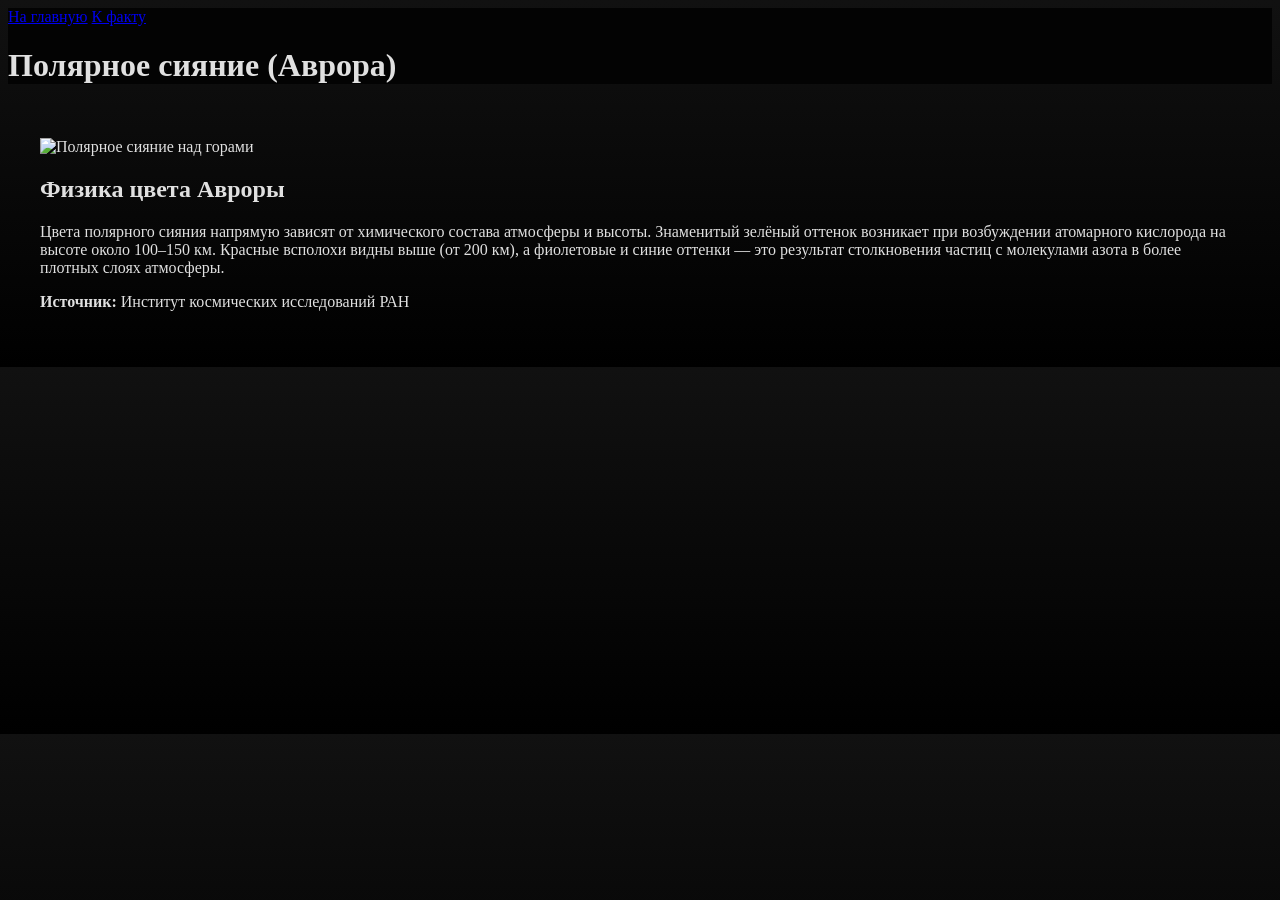
==== aurora.html @ cc3c5fc6 "Add files via upload" ====
<!DOCTYPE html>
<html lang="ru">
<head>
    <meta charset="UTF-8">
    <meta name="viewport" content="width=device-width, initial-scale=1.0">
    <title>Полярное сияние — Космические факты</title>
    <link rel="stylesheet" href="css/style.css">
</head>
<body style="background: linear-gradient(0deg, #000, #111); color: #e0e0e0;">
    <header style="background: rgba(0,0,0,0.8);">
        <nav>
            <a href="index.html" class="btn-main">На главную</a>
            <a href="#fact" class="btn-sec">К факту</a>
        </nav>
        <h1>Полярное сияние (Аврора)</h1>
    </header>

    <main style="padding: 2rem;">
        <!-- Слайдер изображений -->
        <section class="slider fullscreen-slider">
            <img alt="Полярное сияние над горами" class="slide active" id="019dba75-81c9-7d36-9674-143ab69314b4">
        </section>

        <!-- Блок с фактом -->
        <article id="fact">
            <h2>Физика цвета Авроры</h2>
            <p>Цвета полярного сияния напрямую зависят от химического состава атмосферы и высоты. Знаменитый зелёный оттенок возникает при возбуждении атомарного кислорода на высоте около 100–150 км. Красные всполохи видны выше (от 200 км), а фиолетовые и синие оттенки — это результат столкновения частиц с молекулами азота в более плотных слоях атмосферы.</p>
            <p><strong>Источник:</strong> Институт космических исследований РАН</p>
        </article>
    </main>

    <footer></footer>
    <script src="js/slider.js"></script>
</body>
</html>
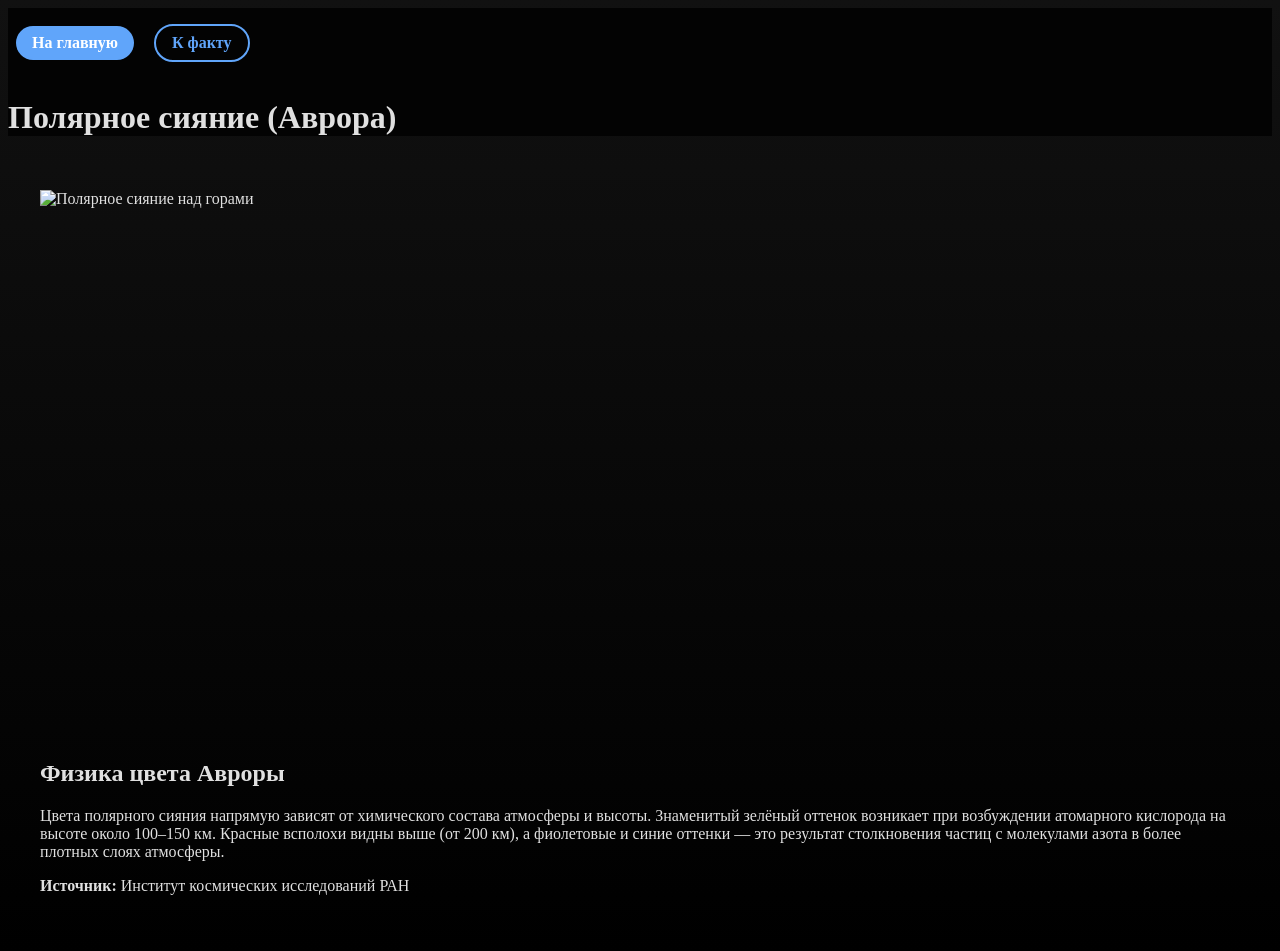
==== commit 7b2942a5: "Update aurora.html" ====
--- a/aurora.html
+++ b/aurora.html
@@ -30,6 +30,6 @@
     </main>
 
     <footer></footer>
-    <script src="js/slider.js"></script>
+    <script src="/js/slider.js"></script>
 </body>
-</html>+</html>
--- a/css/style.css
+++ b/css/style.css
@@ -0,0 +1,36 @@
+/* Стили для кнопок навигации на страницах фактов */
+.btn-main, .btn-sec {
+    display: inline-block;
+    padding: 8px 16px;
+    margin: 1rem 0.5rem;
+    border-radius: 9999px; /* Полностью круглые углы */
+    font-weight: bold;
+    text-decoration: none;
+    transition: all 0.3s ease;
+}
+
+.btn-main {
+    background-color: #60a5fa; /* Синий */
+    color: white;
+}
+.btn-sec {
+    background-color: transparent;
+    color: #60a5fa;
+    border: 2px solid #60a5fa;
+}
+.btn-main:hover, .btn-sec:hover {
+    opacity: 0.9;
+}
+
+/* Полноэкранный слайдер */
+.fullscreen-slider {
+    width: 100vw; /* Ширина окна просмотра */
+    height: 75vh; /* Высота 75% окна просмотра */
+    max-height: 550px;
+    overflow: hidden;
+}
+.fullscreen-slider img {
+    width: 100%;
+    height: 100%;
+    object-fit: cover; /* Изображение заполняет блок, обрезая лишнее */
+}
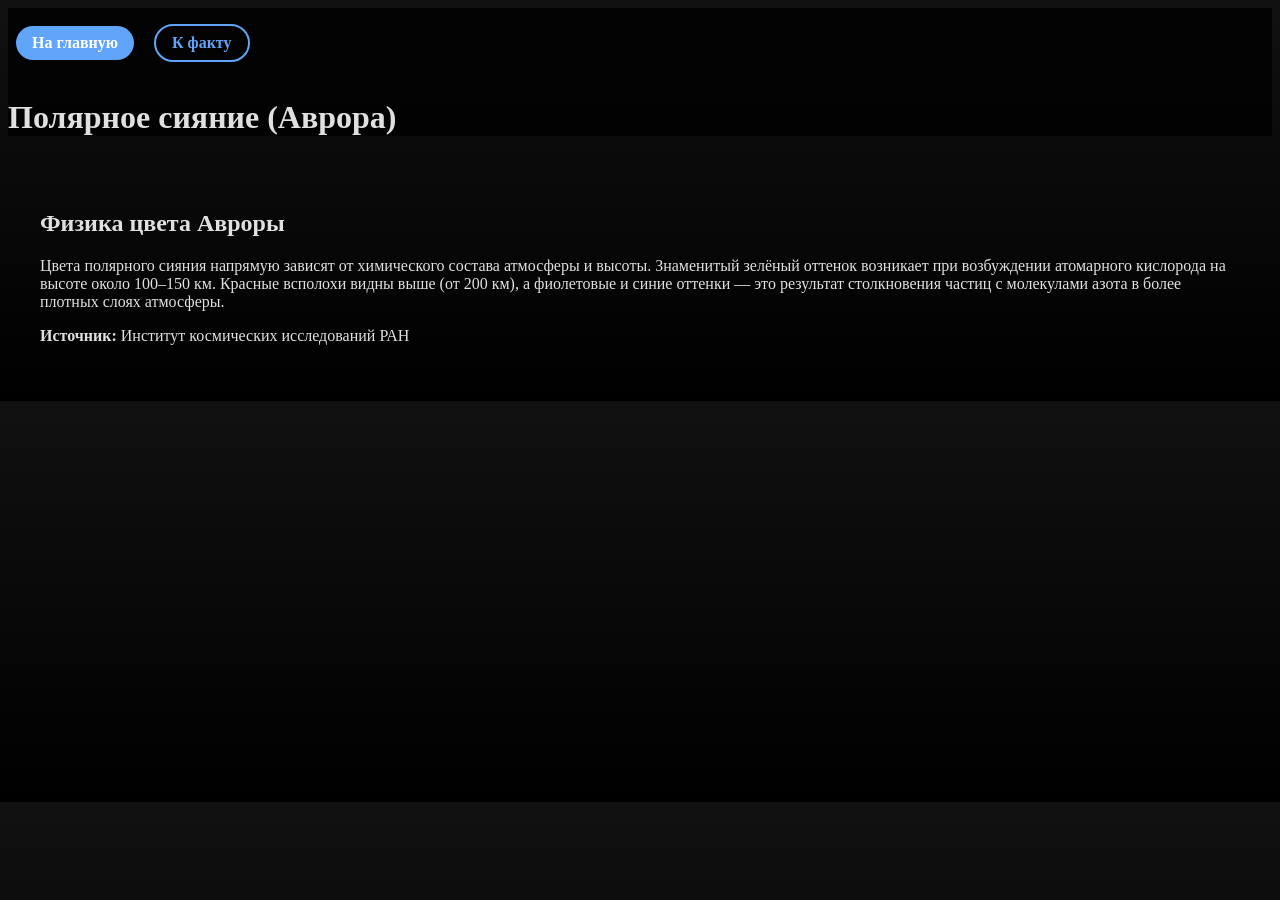
==== commit 55cf224e: "Add files via upload" ====
--- a/aurora.html
+++ b/aurora.html
@@ -3,7 +3,7 @@
 <head>
     <meta charset="UTF-8">
     <meta name="viewport" content="width=device-width, initial-scale=1.0">
-    <title>Полярное сияние — Космические факты</title>
+    <title>Полярное сияние</title>
     <link rel="stylesheet" href="css/style.css">
 </head>
 <body style="background: linear-gradient(0deg, #000, #111); color: #e0e0e0;">
@@ -16,12 +16,6 @@
     </header>
 
     <main style="padding: 2rem;">
-        <!-- Слайдер изображений -->
-        <section class="slider fullscreen-slider">
-            <img alt="Полярное сияние над горами" class="slide active" id="019dba75-81c9-7d36-9674-143ab69314b4">
-        </section>
-
-        <!-- Блок с фактом -->
         <article id="fact">
             <h2>Физика цвета Авроры</h2>
             <p>Цвета полярного сияния напрямую зависят от химического состава атмосферы и высоты. Знаменитый зелёный оттенок возникает при возбуждении атомарного кислорода на высоте около 100–150 км. Красные всполохи видны выше (от 200 км), а фиолетовые и синие оттенки — это результат столкновения частиц с молекулами азота в более плотных слоях атмосферы.</p>
@@ -30,6 +24,5 @@
     </main>
 
     <footer></footer>
-    <script src="/js/slider.js"></script>
 </body>
-</html>
+</html>
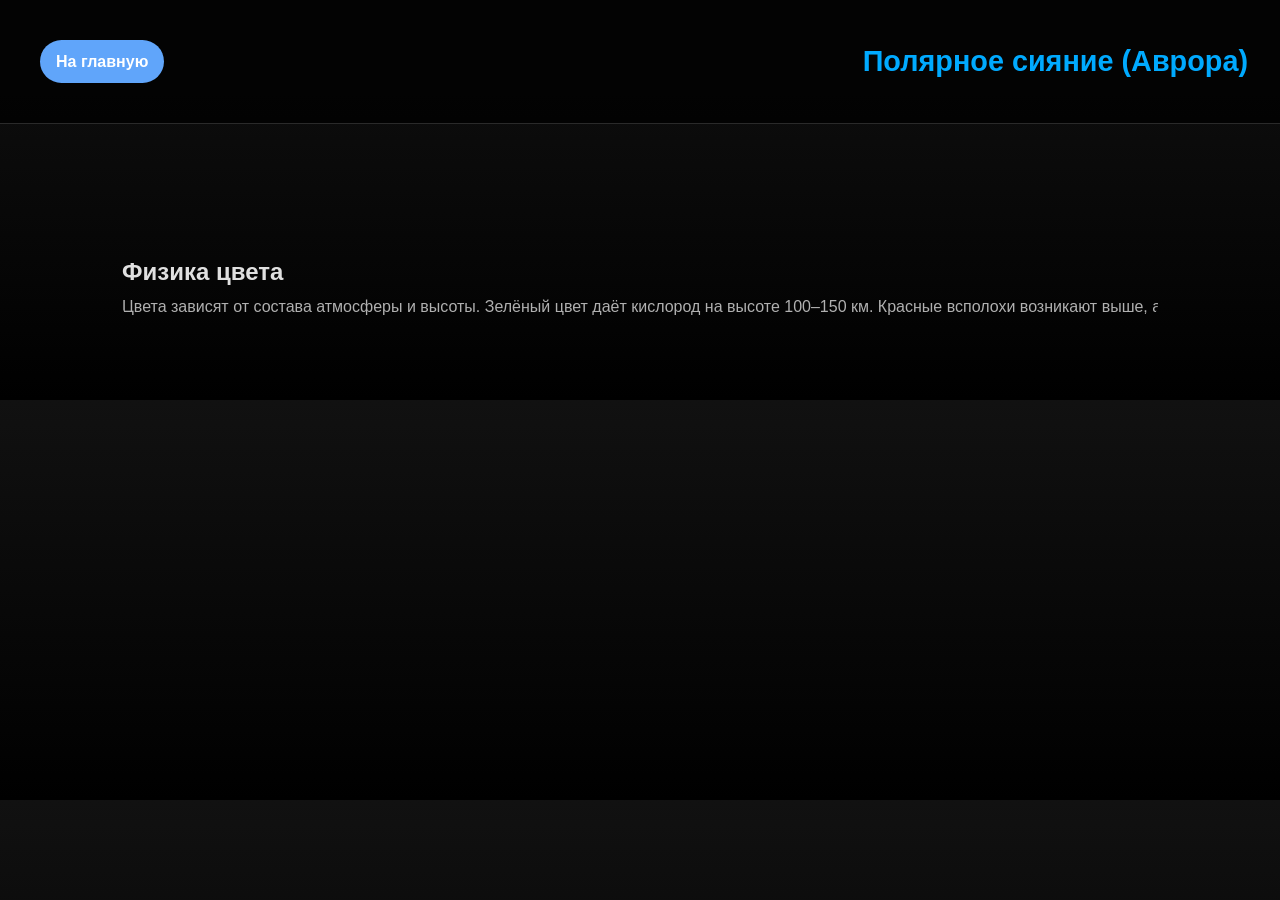
==== commit 84407d81: "Update aurora.html" ====
--- a/aurora.html
+++ b/aurora.html
@@ -10,19 +10,34 @@
     <header style="background: rgba(0,0,0,0.8);">
         <nav>
             <a href="index.html" class="btn-main">На главную</a>
-            <a href="#fact" class="btn-sec">К факту</a>
         </nav>
         <h1>Полярное сияние (Аврора)</h1>
     </header>
 
     <main style="padding: 2rem;">
-        <article id="fact">
-            <h2>Физика цвета Авроры</h2>
-            <p>Цвета полярного сияния напрямую зависят от химического состава атмосферы и высоты. Знаменитый зелёный оттенок возникает при возбуждении атомарного кислорода на высоте около 100–150 км. Красные всполохи видны выше (от 200 км), а фиолетовые и синие оттенки — это результат столкновения частиц с молекулами азота в более плотных слоях атмосферы.</p>
-            <p><strong>Источник:</strong> Институт космических исследований РАН</p>
-        </article>
+        <!-- Слайдер с фактами -->
+        <section class="facts-slider">
+            <div class="slider-track">
+                <!-- Слайд 1 -->
+                <div class="slide active">
+                    <h2>Физика цвета</h2>
+                    <p>Цвета зависят от состава атмосферы и высоты. Зелёный цвет даёт кислород на высоте 100–150 км. Красные всполохи возникают выше, а синие и фиолетовые — результат столкновения с молекулами азота.</p>
+                </div>
+                <!-- Слайд 2 -->
+                <div class="slide">
+                    <h2>Звуки Авроры</h2>
+                    <p>Хотя в вакууме космоса звук не распространяется, в редких случаях полярное сияние на очень большой высоте может создавать слабые «хлопки» или треск из-за взаимодействия с магнитным полем Земли.</p>
+                </div>
+                <!-- Слайд 3 -->
+                <div class="slide">
+                    <h2>Другие планеты</h2>
+                    <p>Полярные сияния существуют не только на Земле. Самые мощные в Солнечной системе наблюдаются на Юпитере и Сатурне из-за их сильных магнитных полей и вулканически активного спутника Ио.</p>
+                </div>
+            </div>
+        </section>
     </main>
 
     <footer></footer>
+    <script src="js/slider.js"></script>
 </body>
-</html>+</html>
--- a/css/style.css
+++ b/css/style.css
@@ -1,16 +1,64 @@
-/* Стили для кнопок навигации на страницах фактов */
+/* --- Базовые настройки --- */
+* {
+    margin: 0;
+    padding: 0;
+    box-sizing: border-box;
+    font-family: 'Inter', sans-serif;
+}
+
+body {
+    background-color: #121212;
+    color: #e0e0e0;
+    line-height: 1.7;
+}
+
+a {
+    color: #00aaff;
+    text-decoration: none;
+    transition: color 0.3s ease;
+}
+a:hover {
+    color: #00ccff;
+}
+
+header {
+    background-color: #1f1f1f;
+    padding: 1.5rem 2rem;
+    display: flex;
+    justify-content: space-between;
+    align-items: center;
+    border-bottom: 1px solid #2a2a2a;
+}
+
+h1 {
+    font-size: 1.8rem;
+    font-weight: 600;
+    color: #00aaff;
+}
+
+nav a {
+    margin-left: 2rem;
+    font-weight: 500;
+}
+
+main {
+    max-width: 1100px;
+    margin: 3rem auto;
+    padding: 0 2rem;
+}
+
+/* --- Кнопки навигации на страницах фактов (NEW) */
 .btn-main, .btn-sec {
     display: inline-block;
     padding: 8px 16px;
     margin: 1rem 0.5rem;
-    border-radius: 9999px; /* Полностью круглые углы */
+    border-radius: 9999px;
     font-weight: bold;
     text-decoration: none;
     transition: all 0.3s ease;
 }
-
 .btn-main {
-    background-color: #60a5fa; /* Синий */
+    background-color: #60a5fa;
     color: white;
 }
 .btn-sec {
@@ -22,15 +70,50 @@
     opacity: 0.9;
 }
 
-/* Полноэкранный слайдер */
-.fullscreen-slider {
-    width: 100vw; /* Ширина окна просмотра */
-    height: 75vh; /* Высота 75% окна просмотра */
-    max-height: 550px;
-    overflow: hidden;
-}
-.fullscreen-slider img {
-    width: 100%;
-    height: 100%;
-    object-fit: cover; /* Изображение заполняет блок, обрезая лишнее */
-}+/* --- Слайдер для фактов (ПЕРЕРАБОТАН) */
+.facts-slider {
+     position: relative;
+     overflow: hidden; /* Скрываем контент, выходящий за границы */
+     border-radius: 16px; /* Скругление углов блока */
+     margin-top: 3rem;
+ }
+
+ .slider-track {
+     display: flex; /* Выстраиваем слайды в ряд */
+     transition: transform 0.5s ease-in-out; /* Плавная анимация сдвига */
+ }
+
+ .slide {
+     min-width: 100%; /* Каждый слайд занимает всю ширину контейнера */
+     flex-shrink: 0; /* Запрещаем сжиматься */
+     padding-right: 2rem; /* Отступ между слайдами */
+ }
+
+ .slide h2 {
+     color: #e0e0e0;
+ }
+
+ .slide p {
+     color: #b0b0b0;
+ }
+
+ /* Страницы статей (Blackhole, Aurora) */
+ article {
+     background-color: #1f1f1f;
+     border-radius: 16px;
+     padding: 3rem;
+ }
+
+ .article h2 {
+      margin-bottom: 1.5rem;
+      color: #e0e0e0;
+  }
+ 
+ .article p {
+      color: #b0b0b0;
+ }
+ 
+ .article a {
+      color: #00ccff;
+      font-weight: bold;
+ }
